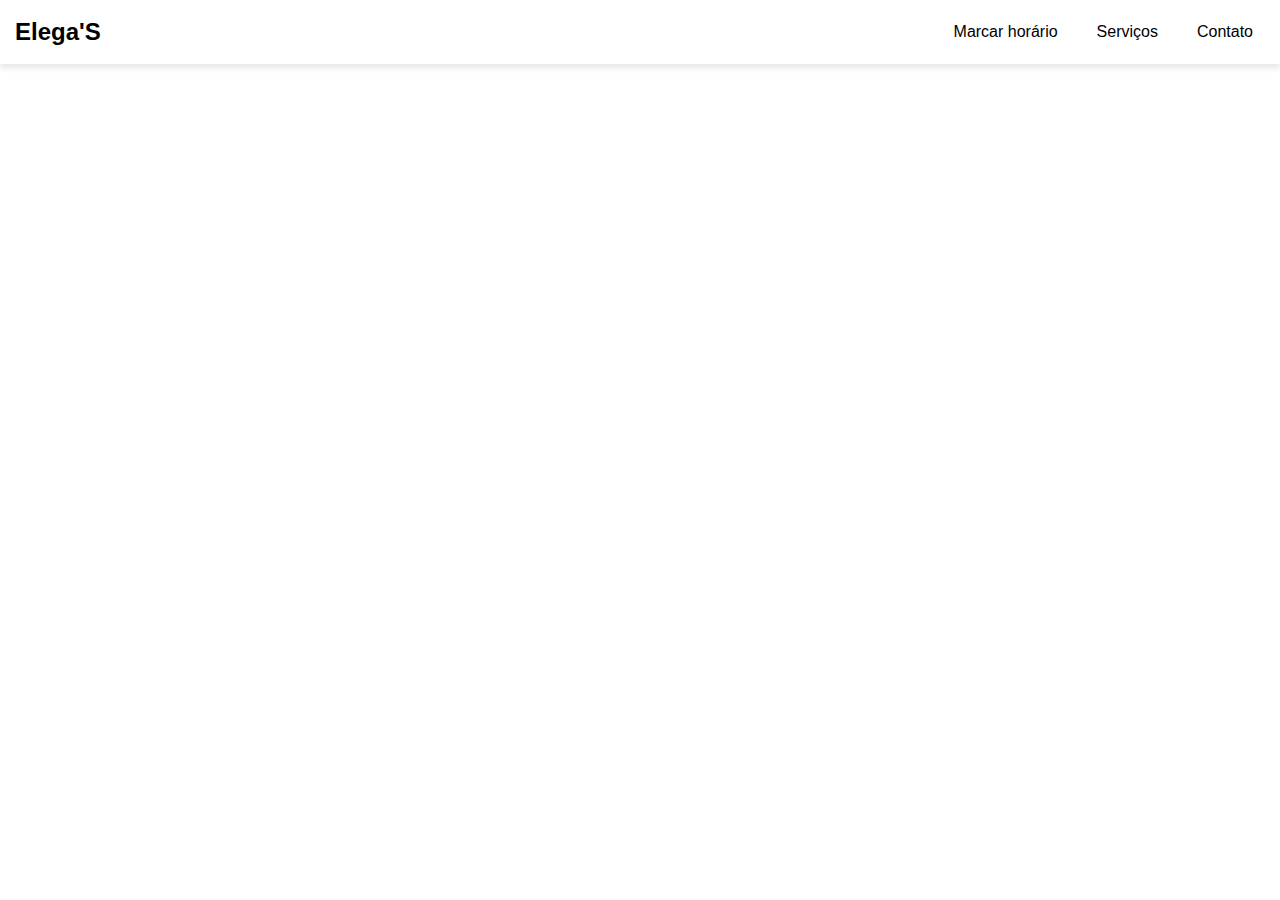
==== index.html @ a7a5402f "inicio de projeto" ====
<!DOCTYPE html>
<html lang="pt-BR">
<head>
    <meta charset="UTF-8">
    <meta name="viewport" content="width=device-width, initial-scale=1.0">
    <link rel="stylesheet" href="style.css">
    <title>Elega'S</title>
    <style>
       
    </style>
</head>
<body>
    <nav class="navbar">
        <div class="title" onclick="toggleMenu()">Elega'S</div>
        <div class="links">
            <a href="#">Marcar horário</a>
            <a href="#">Serviços</a>
            <a href="#">Contato</a>
        </div>
    </nav>
    
    <script>
        function toggleMenu() {
            const navbar = document.querySelector('.navbar');
            navbar.classList.toggle('active');
        }
    </script>
</body>
</html>
---- style.css ----
* {
    margin: 0;
    padding: 0;
    box-sizing: border-box;
}
body {
    font-family: Arial, sans-serif;
}
.navbar {
    background-color: white;
    color: black;
    padding: 15px;
    display: flex;
    justify-content: space-between;
    align-items: center;
    box-shadow: 0 4px 6px rgba(0, 0, 0, 0.1);
    width: 100%;
    flex-wrap: wrap;
    position: relative;
}
.navbar .title {
    font-size: 24px;
    font-weight: bold;
    text-align: left;
    cursor: pointer;
}
.navbar .links {
    display: flex;
    gap: 15px;
}
.navbar .links a {
    color: black;
    text-decoration: none;
    padding: 8px 12px;
    border-radius: 5px;
    transition: background 0.3s;
}
.navbar .links a:hover {
    background: #ddd;
}
@media (max-width: 768px) {
    .navbar {
        flex-direction: column;
        align-items: center;
        text-align: center;
    }
    .navbar .links {
        flex-direction: column;
        gap: 10px;
        margin-top: 10px;
        text-align: center;
        opacity: 0;
        max-height: 0;
        overflow: hidden;
        transition: opacity 1s ease-in-out, max-height 1s ease-in-out;
    }
    .navbar.active .links {
        opacity: 1;
        max-height: 200px;
    }
    .navbar.active .links a {
        opacity: 1;
        transform: translateY(0);
    }
    .navbar.active .links a:nth-child(1) {
        transition-delay: 0.2s;
    }
    .navbar.active .links a:nth-child(2) {
        transition-delay: 0.4s;
    }
    .navbar.active .links a:nth-child(3) {
        transition-delay: 0.6s;
    }
}
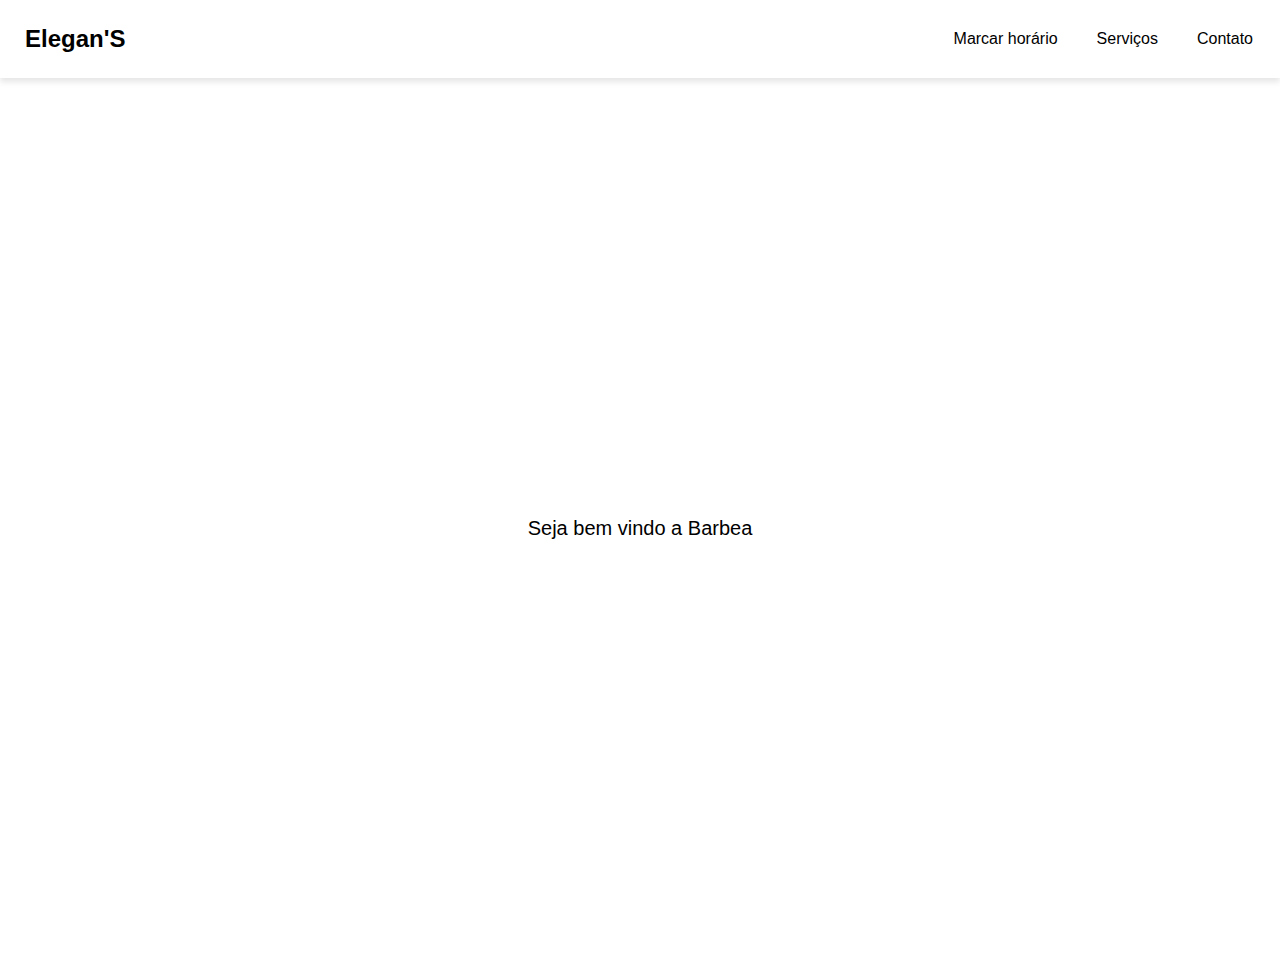
==== commit 43ab4543: "section-1" ====
--- a/index.html
+++ b/index.html
@@ -3,15 +3,16 @@
 <head>
     <meta charset="UTF-8">
     <meta name="viewport" content="width=device-width, initial-scale=1.0">
-    <link rel="stylesheet" href="style.css">
-    <title>Elega'S</title>
+    <link rel="stylesheet" href="./style/style.css">
+    <link rel="stylesheet" href="./style/containers.css">
+    <title>Elegan'S</title>
     <style>
        
     </style>
 </head>
 <body>
     <nav class="navbar">
-        <div class="title" onclick="toggleMenu()">Elega'S</div>
+        <div class="title" onclick="toggleMenu()">Elegan'S</div>
         <div class="links">
             <a href="#">Marcar horário</a>
             <a href="#">Serviços</a>
@@ -19,11 +20,21 @@
         </div>
     </nav>
     
-    <script>
-        function toggleMenu() {
-            const navbar = document.querySelector('.navbar');
-            navbar.classList.toggle('active');
-        }
-    </script>
+    <section>
+        <div class="container-1">
+            <div class="texto"></div>
+            
+        </div>
+        
+    </section>
+
+    <main>
+
+    </main>
+
+    <footer>
+
+    </footer>
+    <script src="./js/index.js" defer></script>
 </body>
 </html>
--- a/style/style.css
+++ b/style/style.css
@@ -0,0 +1,75 @@
+* {
+    margin: 0;
+    padding: 0;
+    box-sizing: border-box;
+}
+body {
+    font-family: Arial, sans-serif;
+}
+.navbar {
+    background-color: white;
+    color: black;
+    padding: 15px;
+    display: flex;
+    justify-content: space-between;
+    align-items: center;
+    box-shadow: 0 4px 6px rgba(0, 0, 0, 0.1);
+    width: 100%;
+    flex-wrap: wrap;
+    position: relative;
+}
+.navbar .title {
+    font-size: 24px;
+    font-weight: bold;
+    text-align: left;
+    cursor: pointer;
+    margin:10px;
+}
+.navbar .links {
+    display: flex;
+    gap: 15px;
+}
+.navbar .links a {
+    color: black;
+    text-decoration: none;
+    padding: 8px 12px;
+    border-radius: 5px;
+    transition: background 0.3s;
+}
+.navbar .links a:hover {
+    background: #ddd;
+}
+@media (max-width: 768px) {
+    .navbar {
+        flex-direction: column;
+        align-items: center;
+        text-align: center;
+    }
+    .navbar .links {
+        flex-direction: column;
+        gap: 10px;
+        /*margin-top: 10px;*/
+        text-align: center;
+        opacity: 0;
+        max-height: 0;
+        overflow: hidden;
+        transition: opacity 1s ease-in-out, max-height 1s ease-in-out;
+    }
+    .navbar.active .links {
+        opacity: 1;
+        max-height: 200px;
+    }
+    .navbar.active .links a {
+        opacity: 1;
+        transform: translateY(0);
+    }
+    .navbar.active .links a:nth-child(1) {
+        transition-delay: 0.2s;
+    }
+    .navbar.active .links a:nth-child(2) {
+        transition-delay: 0.4s;
+    }
+    .navbar.active .links a:nth-child(3) {
+        transition-delay: 0.6s;
+    }
+}--- a/style/containers.css
+++ b/style/containers.css
@@ -0,0 +1,12 @@
+.container-1{
+    display: flex;
+    background: rgb(255, 255, 255);
+    height: 100vh;
+    justify-content: center;
+    align-items: center;
+
+    .texto{
+        font-size: 20px;
+        font-weight: 500;
+    }
+}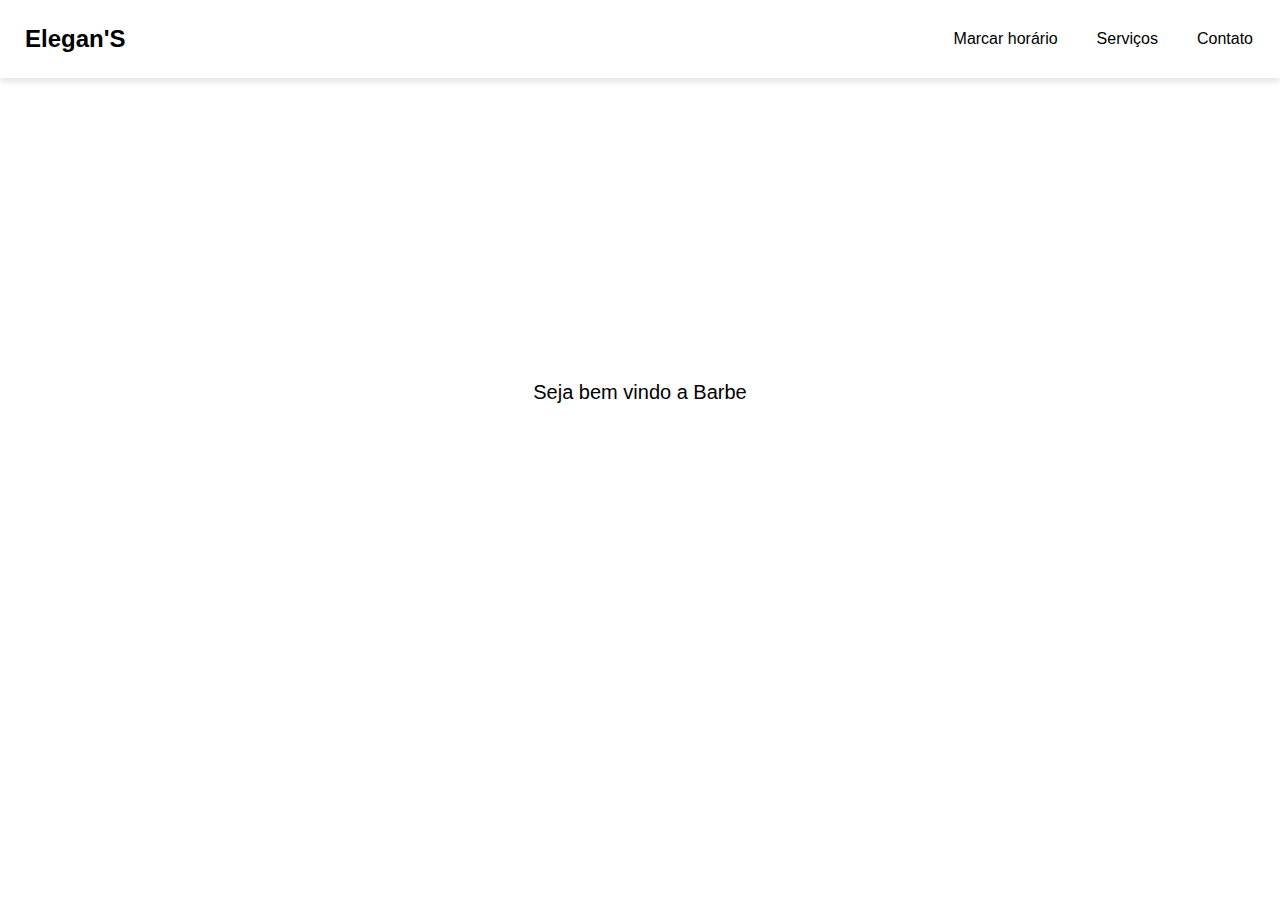
==== commit c8d52492: "section-1" ====
--- a/index.html
+++ b/index.html
@@ -23,7 +23,7 @@
     <section>
         <div class="container-1">
             <div class="texto"></div>
-            
+            <div class="subtexto"></div>
         </div>
         
     </section>
--- a/style/containers.css
+++ b/style/containers.css
@@ -1,12 +1,22 @@
 .container-1{
     display: flex;
     background: rgb(255, 255, 255);
-    height: 100vh;
+    height: 70vh;
     justify-content: center;
     align-items: center;
+    flex-direction: column;
 
     .texto{
         font-size: 20px;
         font-weight: 500;
     }
+    .subtexto{
+        font-size: 20px;
+        padding: 1px;
+        padding-left: 5px;
+        padding-right: 5px;
+        font-weight: 600;
+        text-align: center;
+
+    }
 }